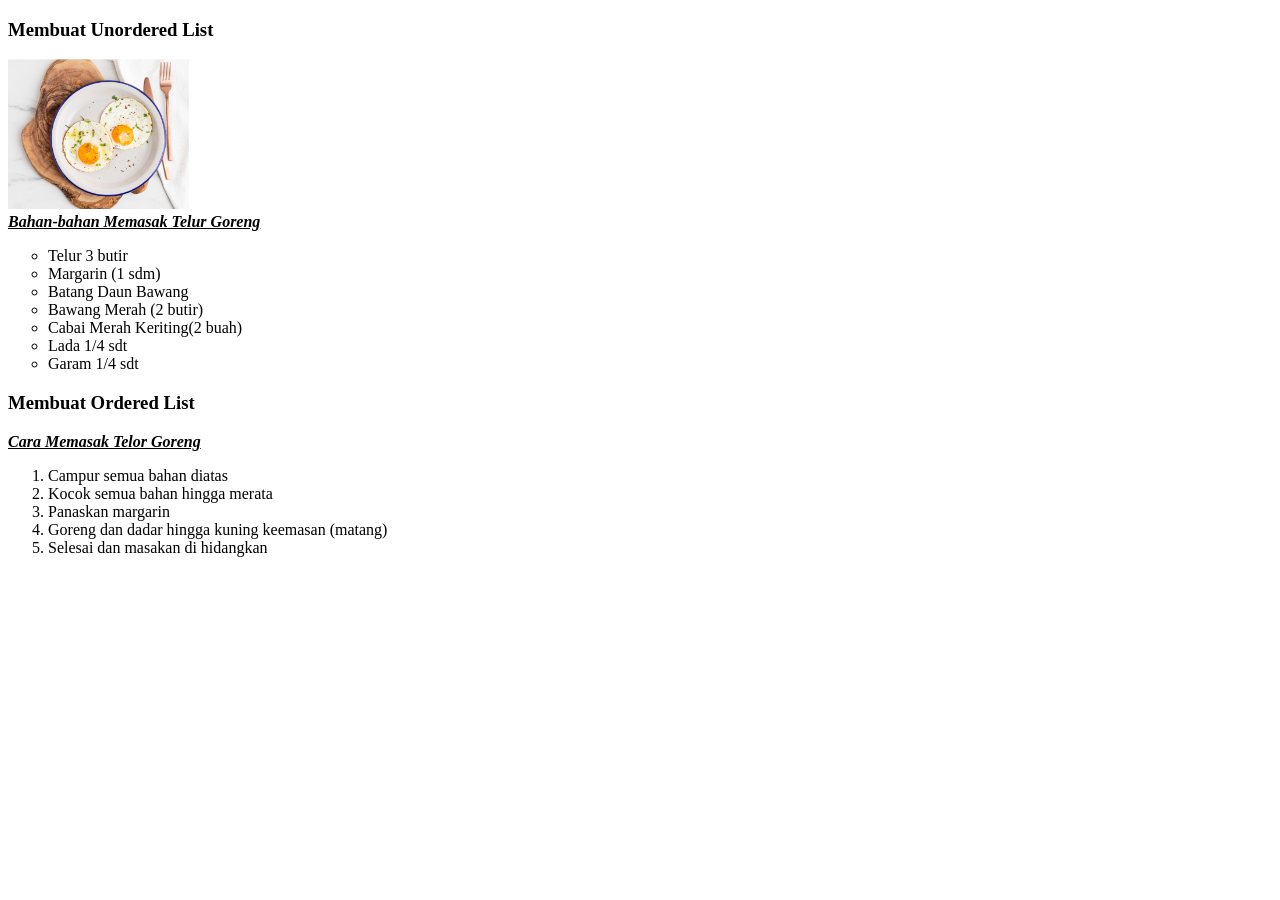
==== prak2_alia.html @ 4cce114c "first commit" ====
<!doctype html>
<html>
  <head>
    <title>List</title>
  </head>
  <body>
    <h3>Membuat Unordered List</h3>
    <img src="img/telur_goreng.png" weight="145" height="150" /><br />
    <strong
      ><i><u>Bahan-bahan Memasak Telur Goreng</u></i></strong
    >
    <ul style="list-style-type: circle">
      <li>Telur 3 butir</li>
      <li>Margarin (1 sdm)</li>
      <li>Batang Daun Bawang</li>
      <li>Bawang Merah (2 butir)</li>
      <li>Cabai Merah Keriting(2 buah)</li>
      <li>Lada 1/4 sdt</li>
      <li>Garam 1/4 sdt</li>
    </ul>
    <h3>Membuat Ordered List</h3>
    <strong
      ><i><u>Cara Memasak Telor Goreng</u></i></strong
    >
    <ol>
      <li>Campur semua bahan diatas</li>
      <li>Kocok semua bahan hingga merata</li>
      <li>Panaskan margarin</li>
      <li>Goreng dan dadar hingga kuning keemasan (matang)</li>
      <li>Selesai dan masakan di hidangkan</li>
    </ol>
  </body>
</html>
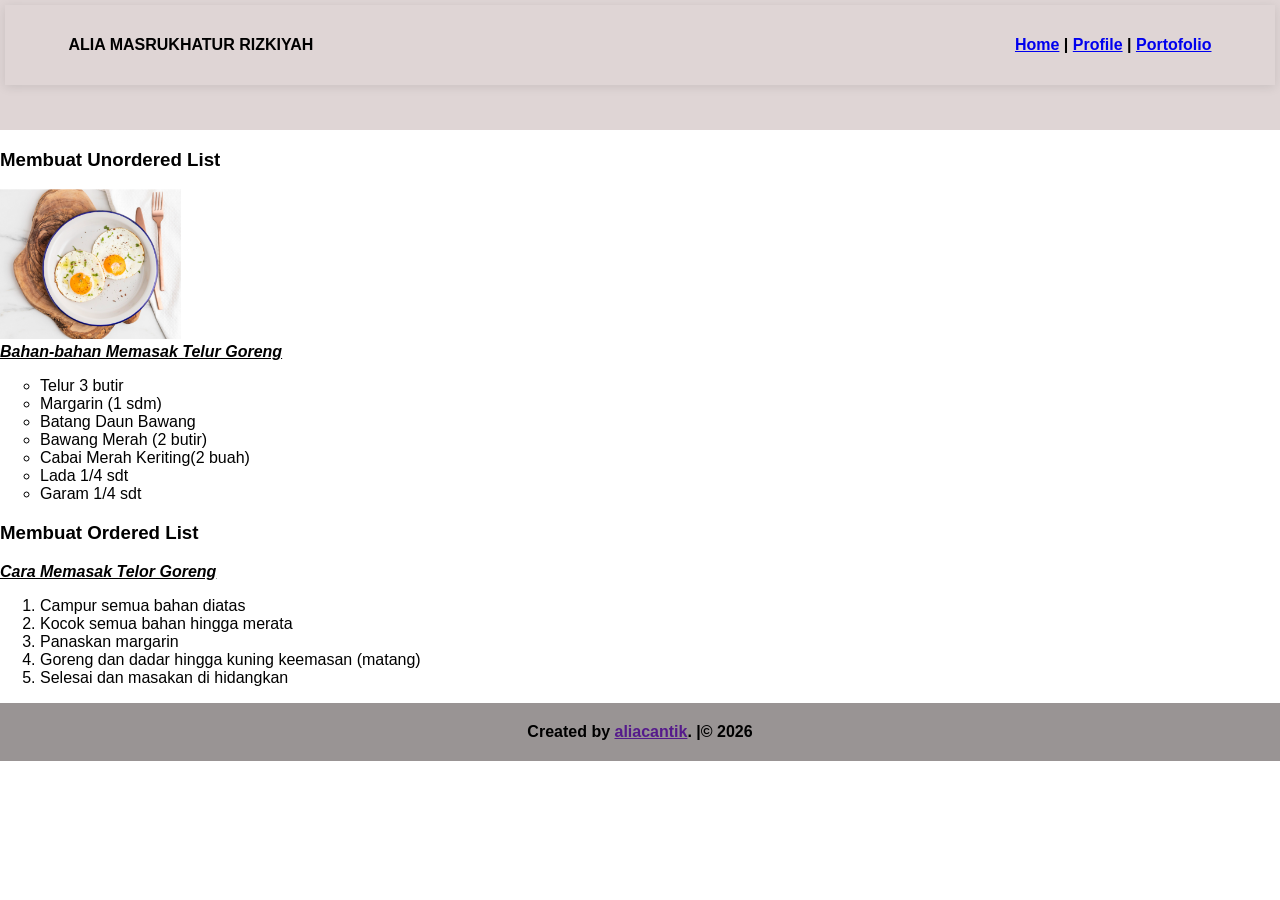
==== commit 5f03f4ab: "update modul 2" ====
--- a/prak2_alia.html
+++ b/prak2_alia.html
@@ -2,8 +2,24 @@
 <html>
   <head>
     <title>List</title>
+    <link rel="stylesheet" href="" />
+    <link rel="stylesheet" href="css/style.css" />
   </head>
   <body>
+    <div id="box"></div>
+    <div id="header" align="left">
+      <nav class="header">
+        <div class="logo">ALIA MASRUKHATUR RIZKIYAH</div>
+        <ul class="nav-links">
+          <a href="home.html" class="teksmenu">Home</a>
+          |
+          <a href="prak1_alia.html" class="teksmenu">Profile</a>
+          |
+          <a href="portofolio.html" class="teksmenu">Portofolio</a>
+        </ul>
+      </nav>
+    </div>
+
     <h3>Membuat Unordered List</h3>
     <img src="img/telur_goreng.png" weight="145" height="150" /><br />
     <strong
@@ -29,5 +45,10 @@
       <li>Goreng dan dadar hingga kuning keemasan (matang)</li>
       <li>Selesai dan masakan di hidangkan</li>
     </ol>
+
+    <!--FOOTER-->
+    <div id="footer" align="center">
+      Created by <a href="">aliacantik</a>. |&copy; 2026
+    </div>
   </body>
 </html>
--- a/css/style.css
+++ b/css/style.css
@@ -0,0 +1,136 @@
+html, body{
+    margin: 0;
+    padding: 0;
+    font-family: "Poppins", Arial, sans-serif;
+}
+
+p{
+    text-align: justify;
+}
+
+#box{
+    width: 1000px;
+    height: auto;
+    margin:auto;
+}
+
+#header{
+    background-color: #dfd5d5; /* digabbung ke header */
+    padding: 5px;
+    color: #000000;
+    font-weight: bold;
+    height: 120px;
+}
+
+#menubar{
+    background-color: #e4e4e4;
+    margin:auto;
+    color: rgb(255, 255, 255);
+}
+#menu a:hover{
+    color: #fffefe;
+}
+
+#teksmenu{
+    text-decoration: none;
+}
+
+#konten{
+    padding: 20px;
+    height: 320px;
+    width: 90%;
+    margin: 20px auto;
+    background-color: rgb(225, 225, 225);
+    border: 2px solid #333;
+    border-radius: 15px;
+    font-family: sans-serif;
+    font-size: 120%;
+}
+
+#footer{
+    background-color: #999494;
+    font-weight: bold;
+    padding: 20px;
+    text-align: center;
+    margin: auto;
+
+}
+
+
+.container{
+    display:flex;
+    justify-content:center;
+    flex-wrap:wrap;
+    gap:50px;
+    padding:20px;
+}
+
+.card{
+    width: 400px;
+    background-color: rgb(225, 225, 225);
+    border: 2px solid #333;
+    border-radius: 15px;
+    padding: 20px;
+    display: flex;
+    flex-direction: column;
+    text-align: left;
+    color: #000000;
+    font-family: Arial;
+}
+.card a, .list-item a{
+    color: #000000;
+    text-decoration: none;
+}
+
+.list-item a:hover{
+    background-color:#bdb3b3 ;
+}
+
+
+
+.box-css{
+     background-color: lightblue;
+     width: 200px;
+     height: 100px;
+     border: 2px solid black;
+     margin: 10px;
+     padding: 10px;
+     margin-bottom: 50px;
+
+     border-color: black;
+     border-style: solid;
+}
+
+body{
+    background-color: rgb(255, 255, 255);
+    background-image: url("img/alia.jpeg");
+}
+
+
+#box-positioning{
+    background:  green;
+    width: 300px;
+    height: 300px;
+    top: 100px;
+    left: 300px;
+    position: relative;
+}
+
+#box2-positioning{
+  height: 50px;
+  width: 50px;
+    background-color: yellow;
+}
+.header {
+    display: flex;               /* Membuat isi navbar jadi sebaris */
+    justify-content: space-between; /* Nama di kiri, menu di kanan otomatis */
+    align-items: center;         /* Biar teksnya rata tengah secara vertikal */
+    padding: 15px 5%;            /* Memberi ruang napas di kiri dan kanan */
+    background-color: #dfd5d5;   /* Warna background */
+    box-shadow: 0 2px 10px rgba(0,0,0,0.1); /* Efek bayangan halus */
+    gap: 30px;                   /* Memberi jarak antar menu */
+}
+
+
+
+
